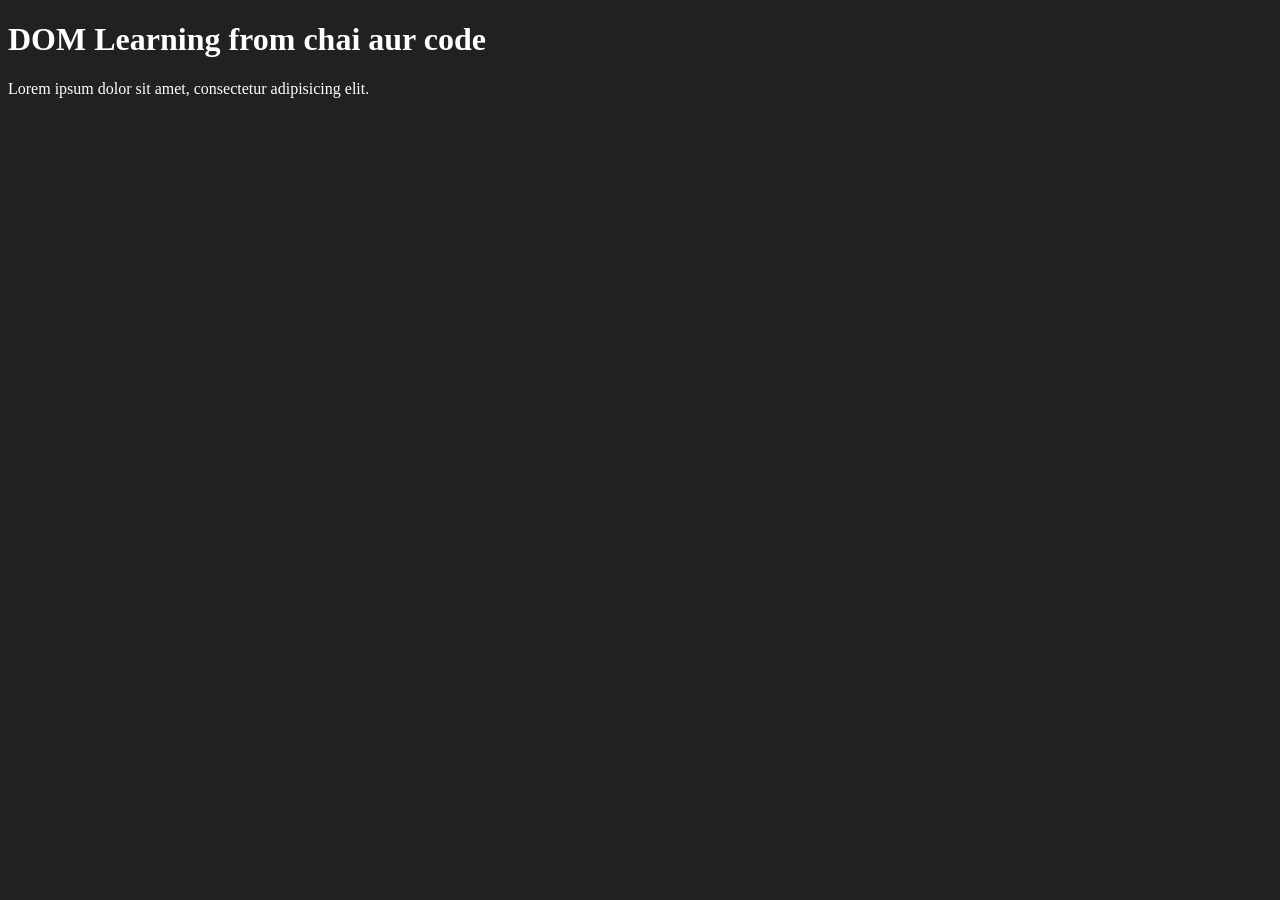
==== dom_06/one.html @ 8138afc0 "intro to dom" ====
<!DOCTYPE html>
<html lang="en">
<head>
    <meta charset="UTF-8">
    <meta name="viewport" content="width=device-width, initial-scale=1.0">

    <title>DOM Learning</title>
    <style>
        .bg-black{
            background-color: #212121;
            color: #fff;
        }
    </style>

</head>
<body class="bg-black" >
    <div>
        <h1 id="title" class="heading">DOM Learning from chai aur code </h1>
        <p>Lorem ipsum dolor sit amet, consectetur adipisicing elit.</p>
    </div>
</body>
</html>
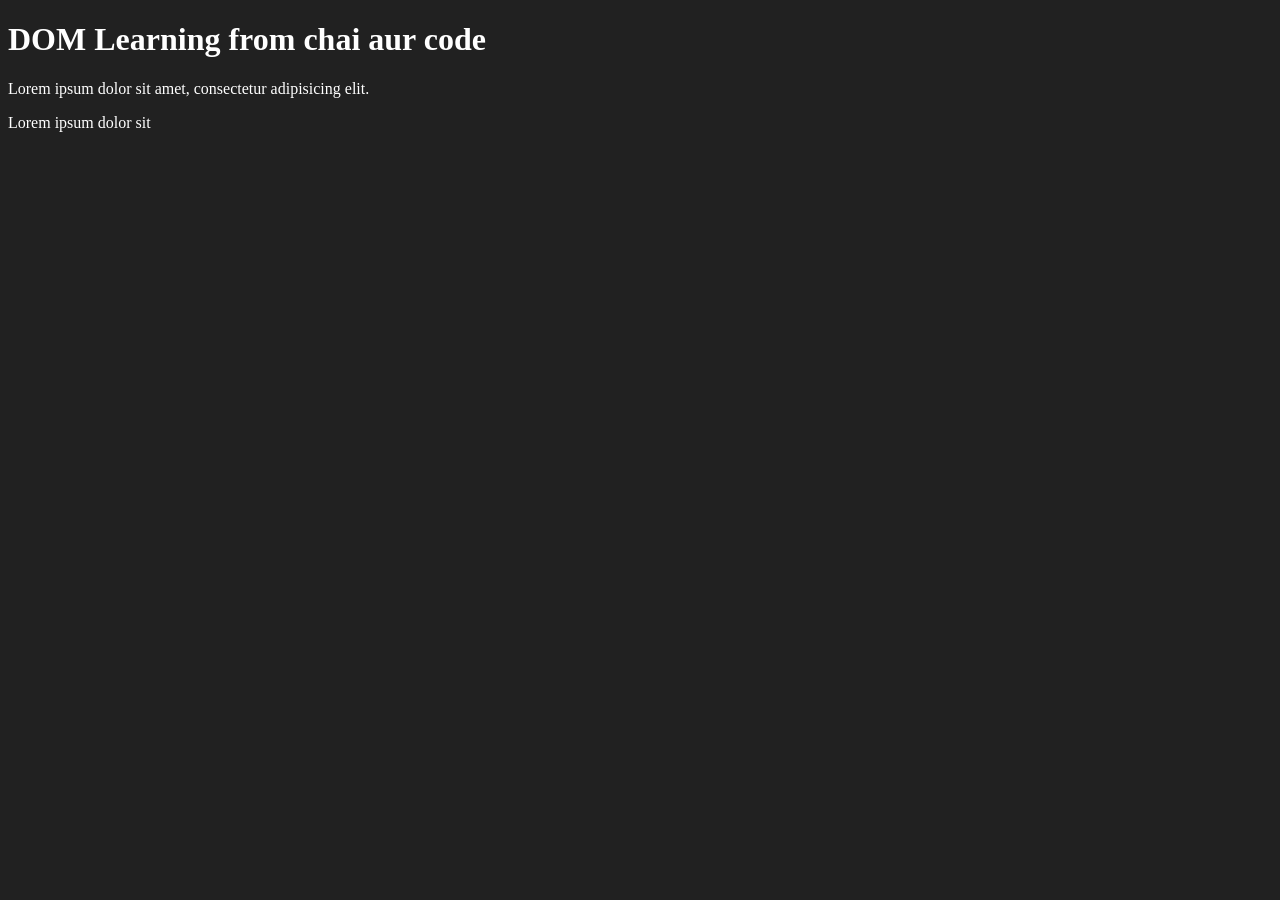
==== commit 15c37c32: "learning dom elements" ====
--- a/dom_06/one.html
+++ b/dom_06/one.html
@@ -17,6 +17,7 @@
     <div>
         <h1 id="title" class="heading">DOM Learning from chai aur code </h1>
         <p>Lorem ipsum dolor sit amet, consectetur adipisicing elit.</p>
+        <p>Lorem ipsum dolor sit </p>
     </div>
 </body>
 </html>
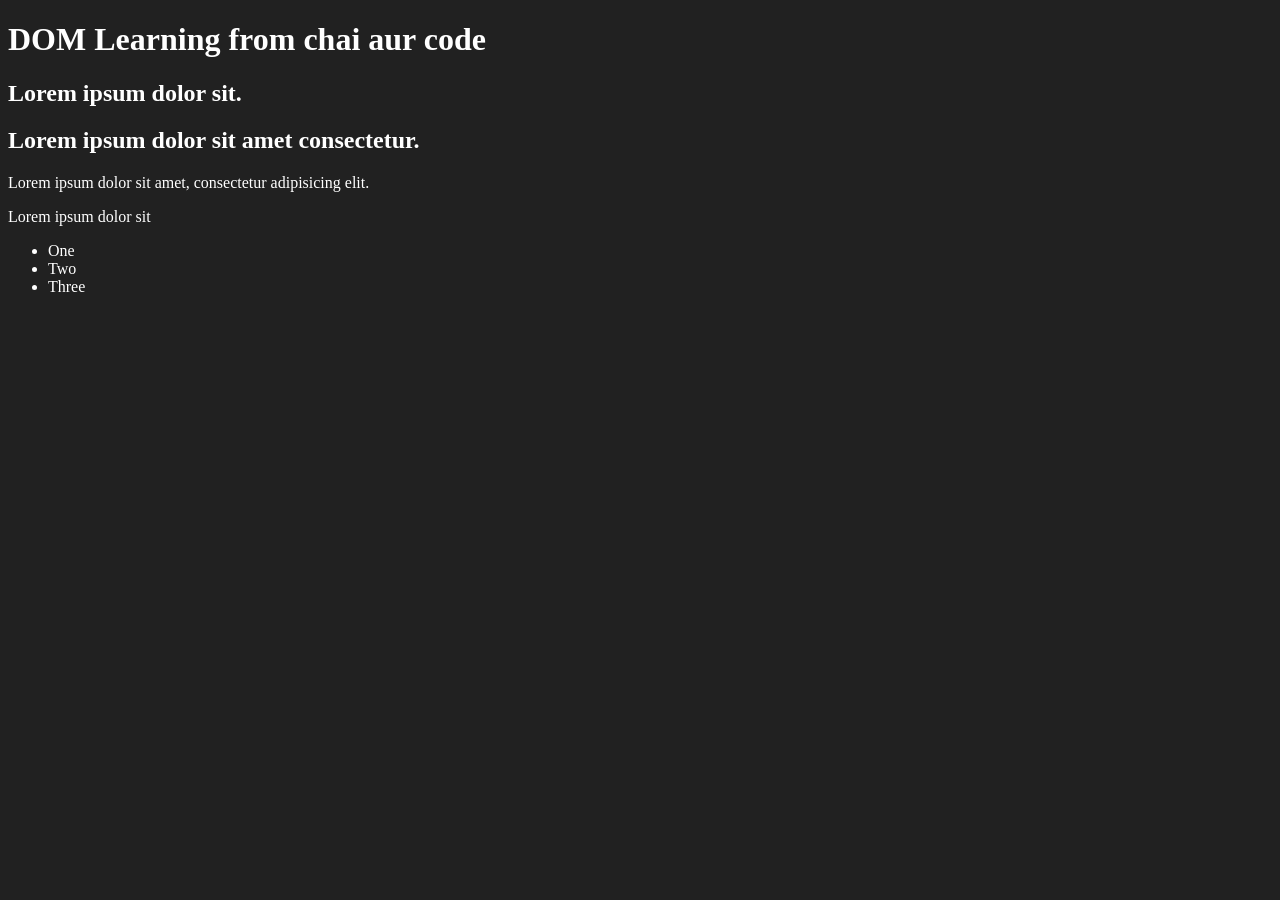
==== commit a2cf0aba: "querySelector" ====
--- a/dom_06/one.html
+++ b/dom_06/one.html
@@ -15,9 +15,21 @@
 </head>
 <body class="bg-black" >
     <div>
-        <h1 id="title" class="heading">DOM Learning from chai aur code </h1>
+        <h1 id="title" class="heading">DOM Learning from chai aur code <span style="display: none;">test_text</span> </h1>
+        <h2>Lorem ipsum dolor sit.</h2>
+        <h2>Lorem ipsum dolor sit amet consectetur.</h2>
         <p>Lorem ipsum dolor sit amet, consectetur adipisicing elit.</p>
         <p>Lorem ipsum dolor sit </p>
+
+        <ul>
+
+            <li>One</li>
+            <li>Two</li>
+            <li>Three</li>
+
+        </ul>
+               
     </div>
+    
 </body>
 </html>
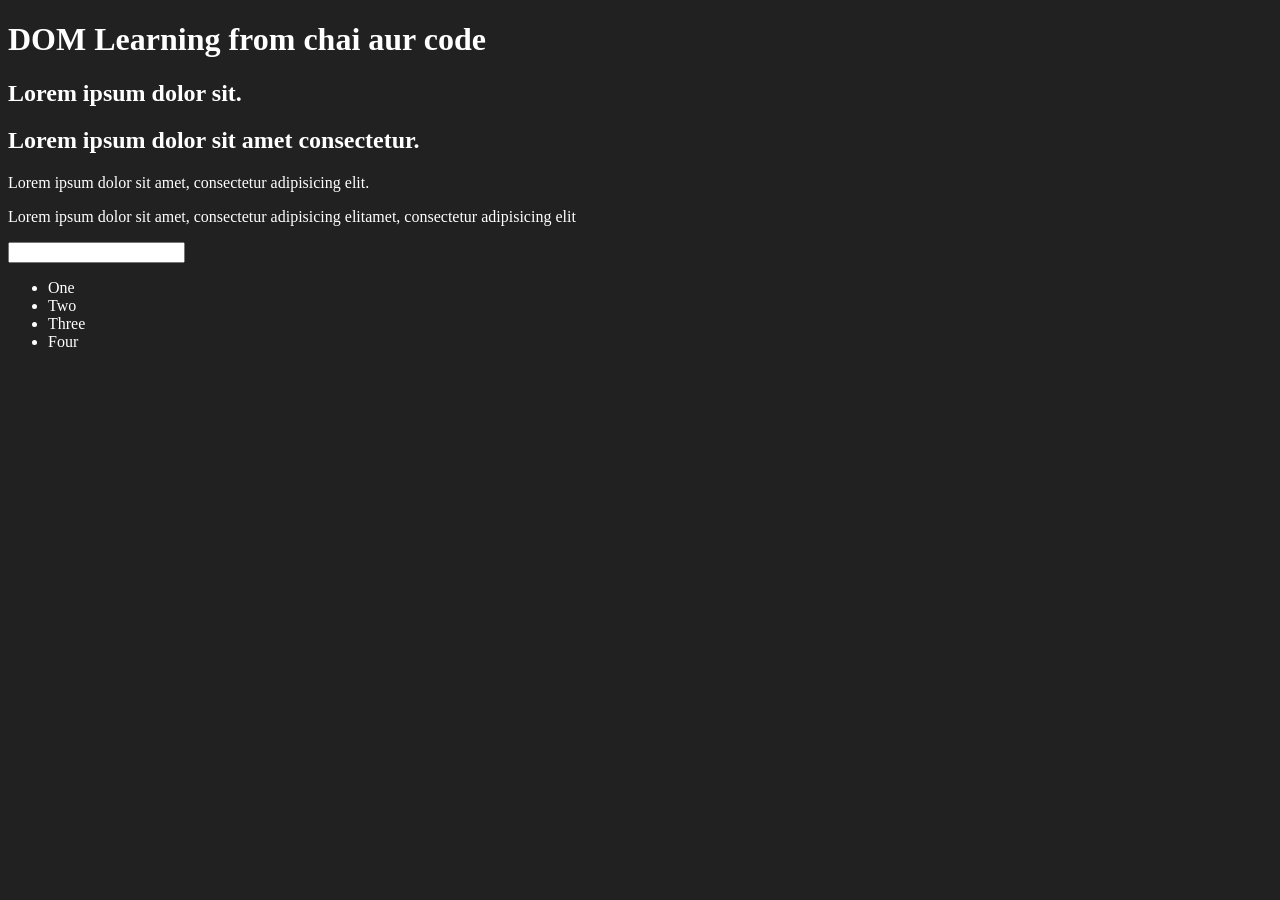
==== commit 78f7bb8a: "learning dom selectors" ====
--- a/dom_06/one.html
+++ b/dom_06/one.html
@@ -19,13 +19,16 @@
         <h2>Lorem ipsum dolor sit.</h2>
         <h2>Lorem ipsum dolor sit amet consectetur.</h2>
         <p>Lorem ipsum dolor sit amet, consectetur adipisicing elit.</p>
-        <p>Lorem ipsum dolor sit </p>
+        <p>Lorem ipsum dolor sit amet, consectetur adipisicing elitamet, consectetur adipisicing elit</p>
 
+        <input type="password" name="" id="">
+             
         <ul>
 
-            <li>One</li>
-            <li>Two</li>
-            <li>Three</li>
+            <li class="list-item">One</li>
+            <li class="list-item">Two</li>
+            <li class="list-item">Three</li>
+            <li class="list-item">Four</li>
 
         </ul>
                
